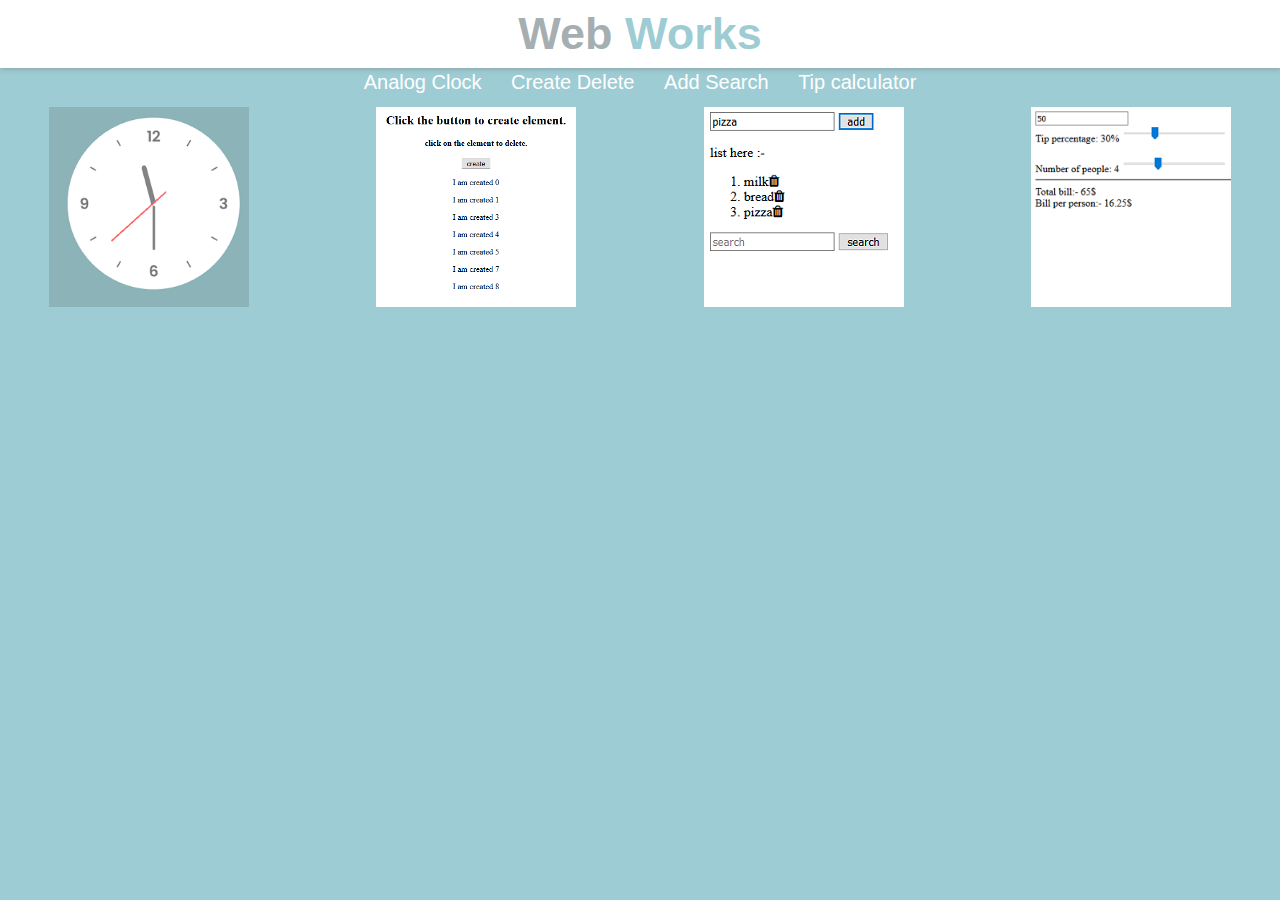
==== index.html @ f03736d0 "Show case for workd created" ====
<!DOCTYPE html>
<html lang="en">
<head>
    <meta charset="UTF-8">
    <meta name="viewport" content="width=device-width, initial-scale=1.0">
    <link rel="stylesheet" href="https://maxcdn.bootstrapcdn.com/bootstrap/3.4.1/css/bootstrap.min.css">
    <link rel="stylesheet" href="./style.css">
    <script src="./script.js" defer></script>
    <title>Web Works</title>
</head>
<body>
    <div class="container-fluid">
        <div class="header"><span>Web</span> Works</div>
        <nav class="navigation-bar">
            <a href="./analog-clock/index.htm">Analog Clock</a>
            <a href="./element-create-delete/index.htm">Create Delete</a>
            <a href="./search-add-delete/index.htm">Add Search</a>
            <a href="./tip calculator/index.html">Tip calculator</a>
        </nav>
        <div class="show-case">
            <div class="row">
                <div class="col-md-3">
                    <a href="./analog-clock/index.htm"><img src="./image/analog clock.png" alt="analog clock" width="200" height="200"></a>
                </div>
                <div class="col-md-3">
                    <a href="./element-create-delete/index.htm"><img src="./image/create delete.png" alt="create delete" width="200" height="200"></a>
                </div>
                <div class="col-md-3">
                    <a href="./search-add-delete/index.htm"><img src="./image/add search.png" alt="add search" width="200" height="200"></a>
                </div>
                <div class="col-md-3">
                    <a href="./tip calculator/index.html"><img src="./image/tip calculator.png" alt="tip calculator" width="200" height="200"></a>
                </div>
            </div>
        </div>
    </div>
</body>
</html>
---- style.css ----
:root{
    --primary-color: rgba(100, 174, 187, 0.637);
    --secondary-color: rgba(52, 93, 100, 0.637);
}
*{
    margin: 0;
    padding: 0;
    box-sizing: border-box;
}
body{
    background-color: var(--primary-color);
    font-family: sans-serif;
}
.container-fluid{
    padding: 0;
    overflow-x: hidden;
}
.header{
    width: 100%;
    padding: 0.2rem;
    font-size: 4.5rem;
    font-weight: 600;
    color: var(--primary-color);
    background-color: white;
    text-align: center;
    box-shadow: 1px 1px 5px rgba(128, 128, 128, 0.555);
}
.header span{
    color:rgba(112, 128, 131, 0.644)
}
.navigation-bar{
    font-size: 2rem;
    text-align: center;
}
.navigation-bar a{
    color: white;
    padding: 0.2rem;
    margin: 0.8rem 1rem;
}
.navigation-bar a:hover{
    color: var(--secondary-color);
}
.show-case{
    margin: 10px 0;
}
.show-case .col-md-3{
    /* border: 1px solid silver;
    box-shadow: 2px 2px 5px silver; */
    text-align: center;
}
.show-case .col-md-3 img{
    height: 200;
    width: 200;
}
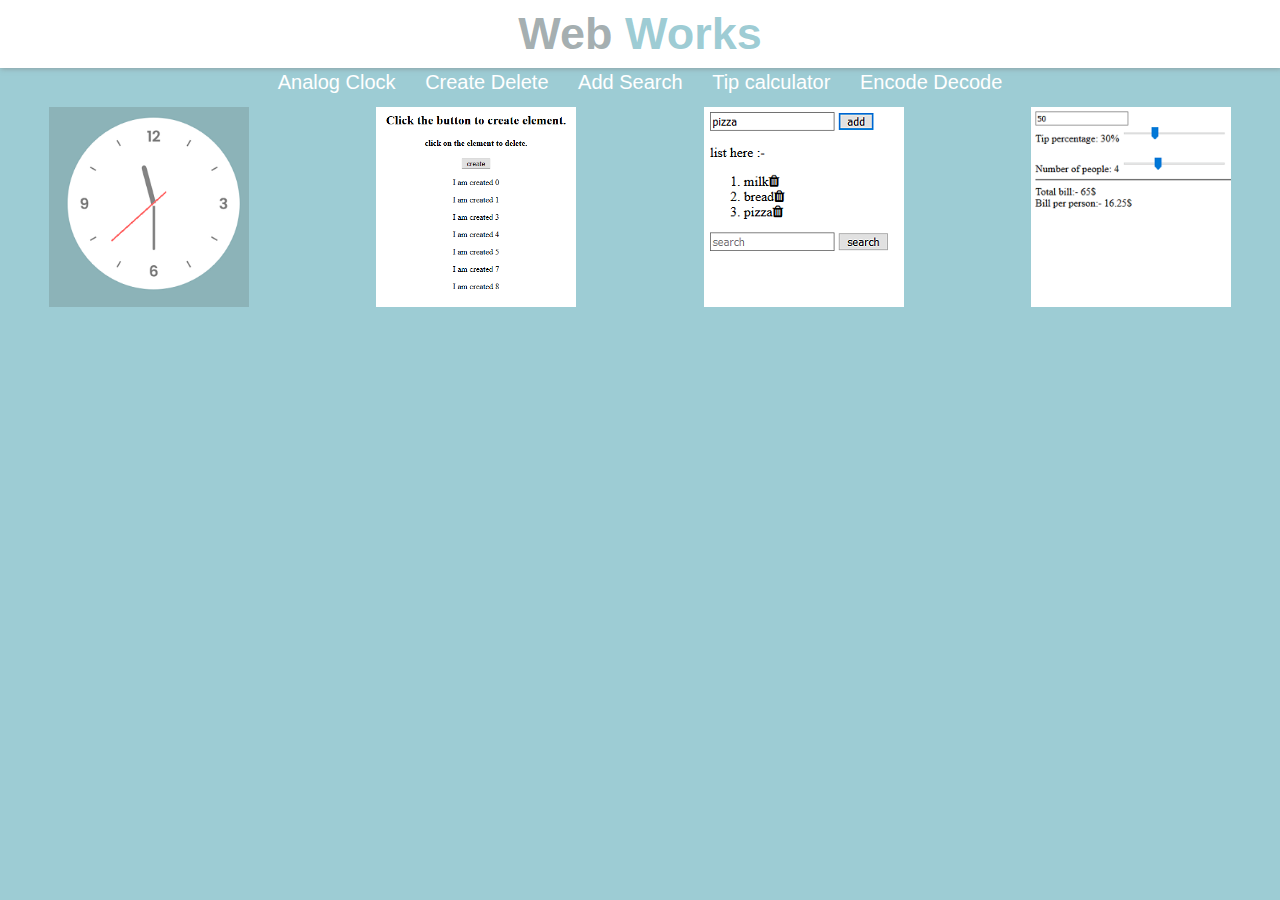
==== commit 3b84a4c5: "message encode" ====
--- a/index.html
+++ b/index.html
@@ -16,6 +16,7 @@
             <a href="./element-create-delete/index.htm">Create Delete</a>
             <a href="./search-add-delete/index.htm">Add Search</a>
             <a href="./tip calculator/index.html">Tip calculator</a>
+            <a href="./encode-decode/index.html">Encode Decode</a>
         </nav>
         <div class="show-case">
             <div class="row">
